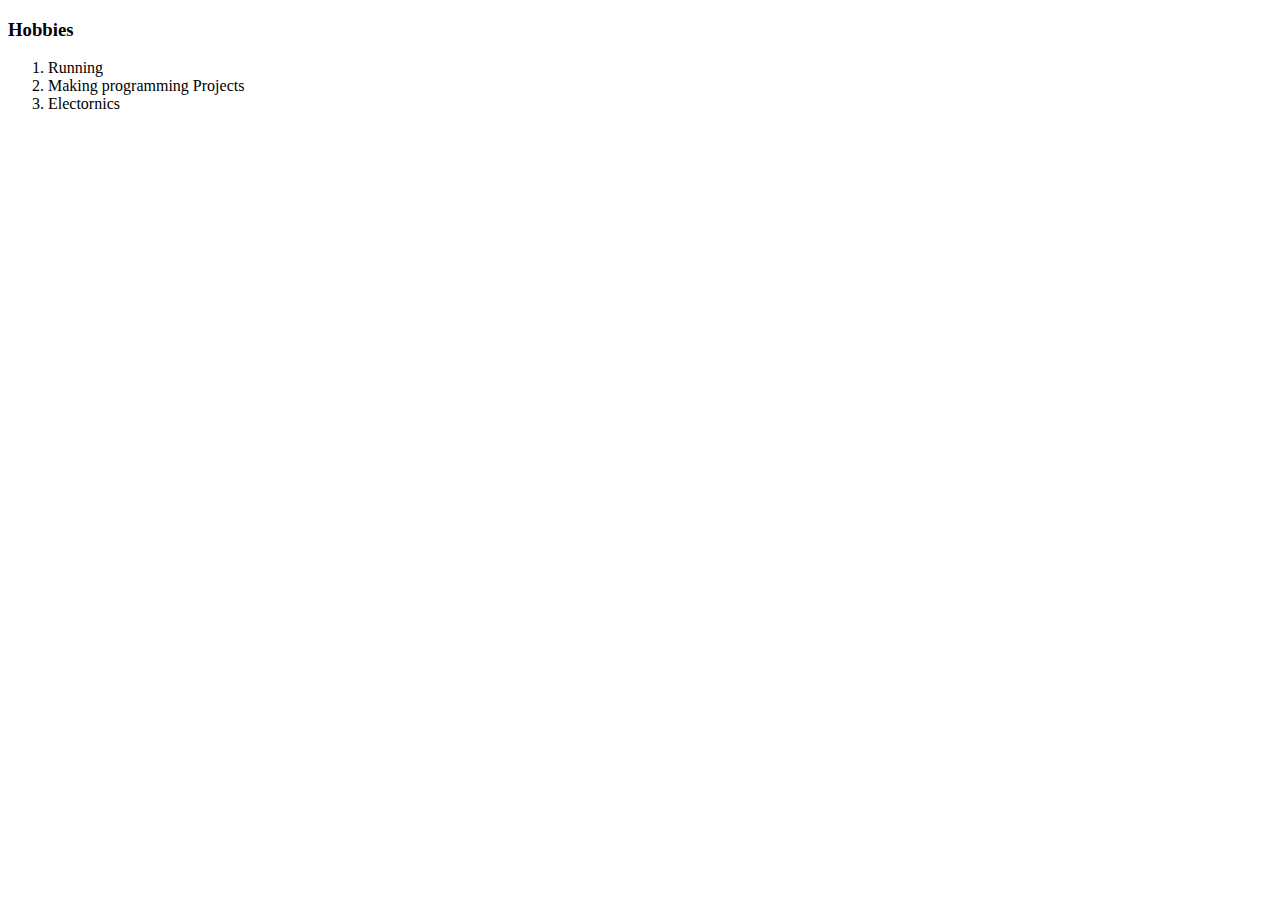
==== hobbies.html @ e82d7b1b "first commit" ====
<!DOCTYPE html>
<html lang="en">
<head>
    <meta charset="UTF-8">
    <meta name="viewport" content="width=device-width, initial-scale=1.0">
    <title>My Hobbies</title>
</head>
<body>
    <h3>Hobbies</h3>
    <ol>
        <li>Running</li>
        <li>Making programming Projects</li>
        <li>Electornics</li>
    </ol>
</body>
</html>
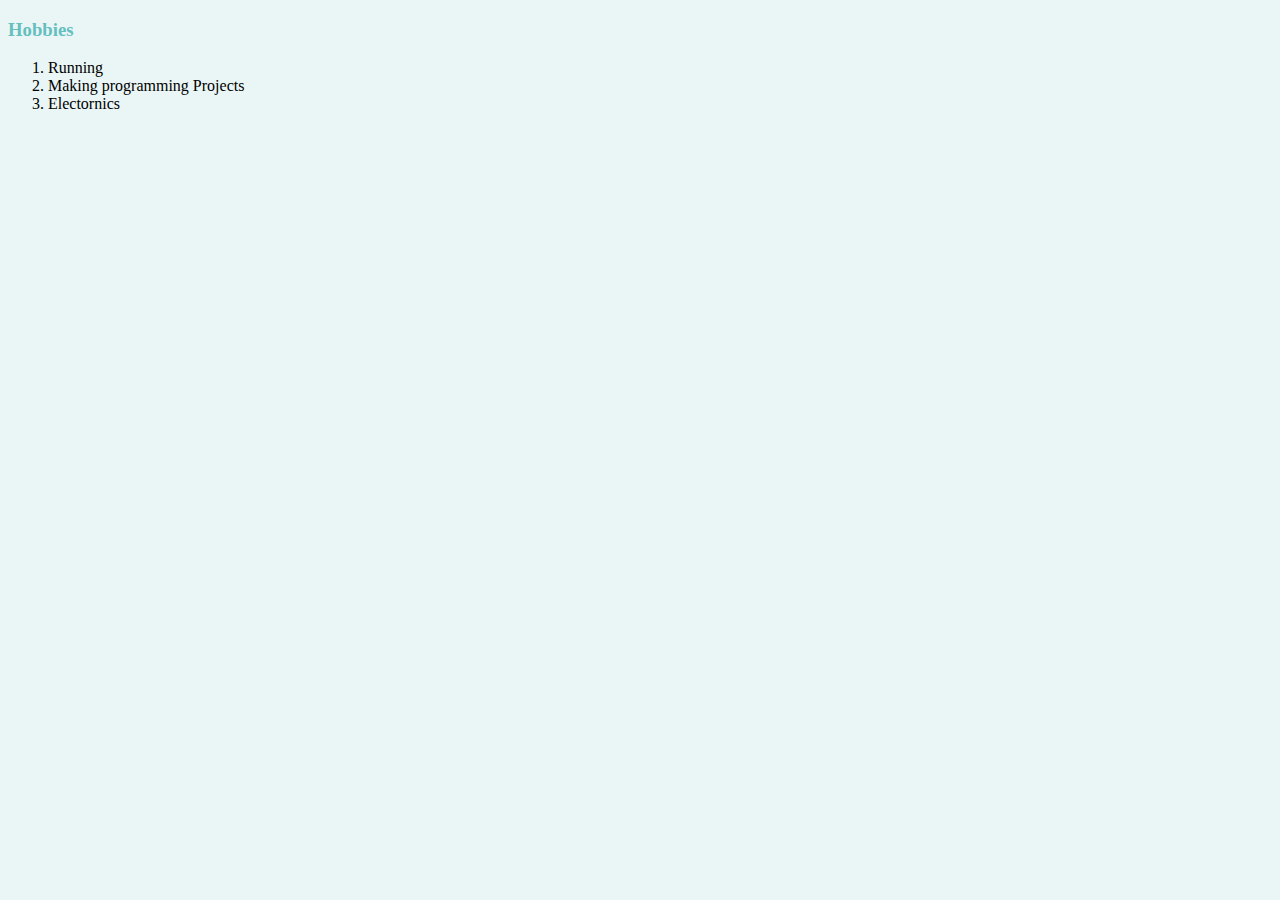
==== commit 9df5819f: "On branch main Your branch is up to date with 'origin/main'." ====
--- a/hobbies.html
+++ b/hobbies.html
@@ -4,6 +4,7 @@
     <meta charset="UTF-8">
     <meta name="viewport" content="width=device-width, initial-scale=1.0">
     <title>My Hobbies</title>
+    <link rel="stylesheet" href="css/styles.css">
 </head>
 <body>
     <h3>Hobbies</h3>
--- a/css/styles.css
+++ b/css/styles.css
@@ -0,0 +1,17 @@
+body{
+    background-color: #eaf6f6;
+  }
+hr{
+    background-color: None;
+    border-style: dotted none none;
+    border-width: 5px;
+    border-color: rgb(204, 199, 199);
+    height: 0px;
+    width: 8%;
+  }
+h1{
+    color: #66BFBF;
+}
+h3{
+    color: #66BFBF;
+}